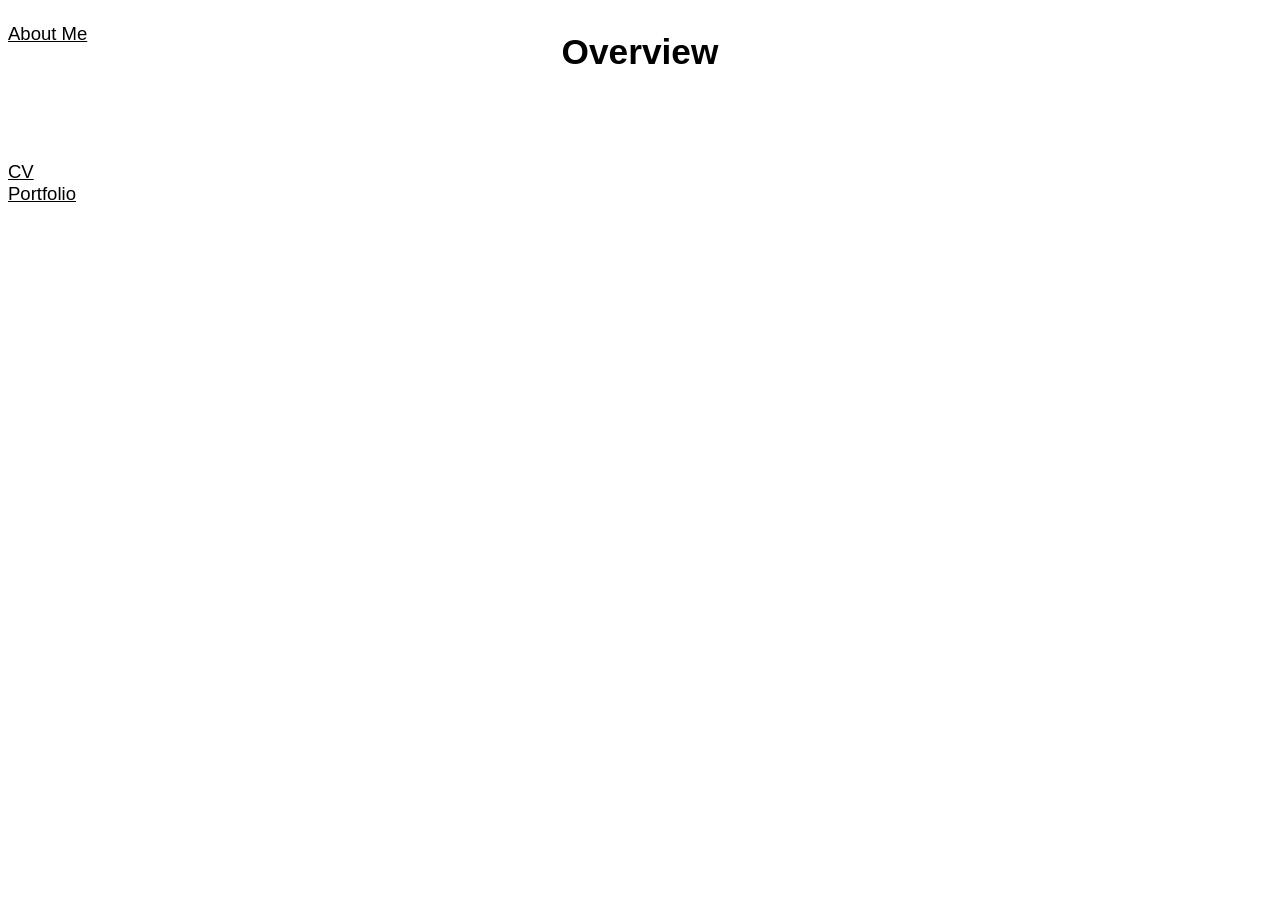
==== index.html @ e8da5743 "first commit" ====
<!doctype html>
<html lang="en">
  <head>
    <meta charset="UTF-8" />
    <meta name="viewport" content="width=device-width, initial-scale=1.0" />
    <title>Overview</title>
    <link href="css/styles.css" type="text/css" rel="stylesheet" />
  </head>
  <body>
    <h1>Overview</h1>
    <a href="about-me.html">About Me</a>
    <a href="cv.html">CV</a>
    <a href="Portfolio">Portfolio</a>
  </body>
</html>
---- css/styles.css ----
* {
  box-sizing: border-box;
  font-size: 100%;
  color: black;
  background-color: transparent;
  font-family: "Gill Sans", "Gill Sans MT", Calibri, "Trebuchet MS", sans-serif;
  font-size: 1.05em;
}

body {
  display: grid;
  padding: 0 auto 0 auto;
  grid-template-columns: 1fr;
  grid-template-rows: 10% 90%;
  background-color: white;
}

h1 {
  font-size: 2em;
  text-align: center;
}

h2 {
  font-size: 2em;
}

.topnavbar {
  display: grid;
  grid-template-columns: 1fr 2fr;
}

#homebutton,
.topnavbar nav {
  display: flex;
  align-items: center;
  flex-direction: row;
  justify-content: flex-start;
  text-decoration: none;
  background-color: transparent;
}

main {
  display: grid;
  grid-template-columns: 1fr;
  grid-template-rows: 1fr 2fr;
}

.pagetop {
  display: flex;
  flex-direction: row;
  justify-content: space-around;
  align-items: center;
}

#homebutton a {
  background-color: transparent;
  text-decoration: none;
  font-family: Impact, Haettenschweiler, "Arial Narrow Bold", sans-serif;
  font-size: 1.5em;
}

.topnavbar nav a {
  text-decoration: none;
  margin-left: 5em;
  font-size: 1.5em;
}

img {
  height: auto;
  width: fit-content;
}

.content {
  display: grid;
  grid-template-columns: 1fr 1fr;
  background-color: cornflowerblue;
}

section {
  display: flex;
  align-items: center;
  flex-direction: column;
  padding: 5em;
}

#interesser {
  list-style: none;
}

#interesser li {
  display: flex;
  align-items: center;
  justify-content: center;
  background-color: white;
  margin-bottom: 1em;
  width: 20em;
  height: 2em;
  box-shadow: 0em 0.5em 0.5em #000000;
  border-radius: 1em;
}

td {
  padding: 1em;
}

tr {
  width: 20em;
  height: 2em;
  box-shadow: 0em 0.5em 0.5em #000000;
  border-radius: 1em;
}
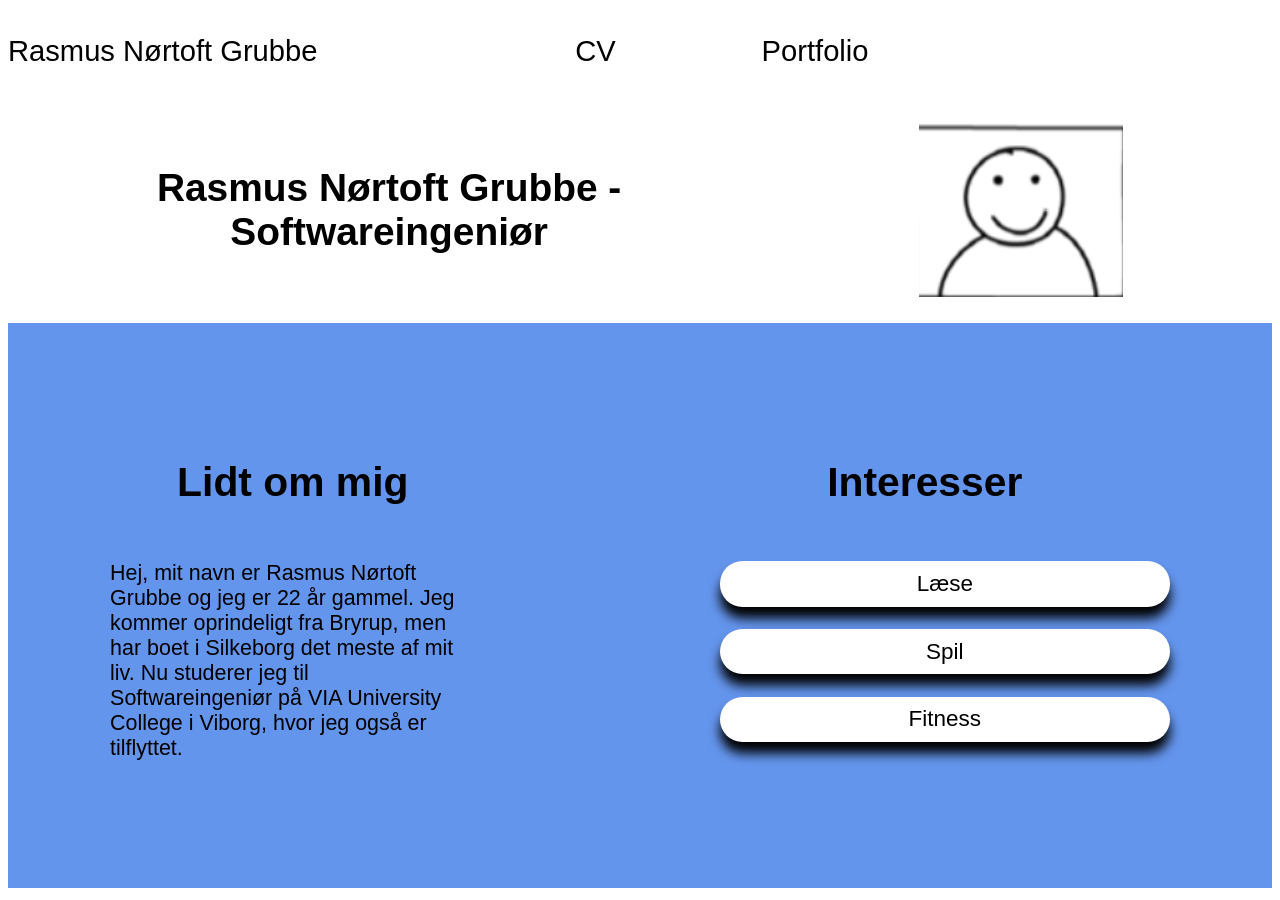
==== commit 88bd26a5: "Index change" ====
--- a/index.html
+++ b/index.html
@@ -3,13 +3,48 @@
   <head>
     <meta charset="UTF-8" />
     <meta name="viewport" content="width=device-width, initial-scale=1.0" />
-    <title>Overview</title>
+    <title>About Me</title>
     <link href="css/styles.css" type="text/css" rel="stylesheet" />
   </head>
   <body>
-    <h1>Overview</h1>
-    <a href="about-me.html">About Me</a>
-    <a href="cv.html">CV</a>
-    <a href="Portfolio">Portfolio</a>
+    <div class="topnavbar">
+      <div id="homebutton">
+        <a href="index.html">Rasmus Nørtoft Grubbe</a>
+      </div>
+      <nav>
+        <a href="cv.html">CV</a>
+        <a href="portfolio.html">Portfolio</a>
+      </nav>
+    </div>
+    <main>
+      <div class="pagetop">
+        <h1>Rasmus Nørtoft Grubbe -<br />Softwareingeniør</h1>
+        <img
+          src="images/SelvportrætPlaceholder.png"
+          alt="Et billede af mig"
+          title="Profilbillede"
+        />
+      </div>
+      <div class="content">
+        <section>
+          <h2>Lidt om mig</h2>
+          <p>
+            Hej, mit navn er Rasmus Nørtoft Grubbe og jeg er 22 år gammel. Jeg
+            kommer oprindeligt fra Bryrup, men har boet i Silkeborg det meste af
+            mit liv. Nu studerer jeg til Softwareingeniør på VIA University
+            College i Viborg, hvor jeg også er tilflyttet.
+          </p>
+        </section>
+        <section>
+          <h2>Interesser</h2>
+          <ul id="interesser">
+            <li>Læse</li>
+            <li>Spil</li>
+            <li>Fitness</li>
+            </li>
+          </ul>
+        </section>
+      </div>
+    </main>
   </body>
 </html>
